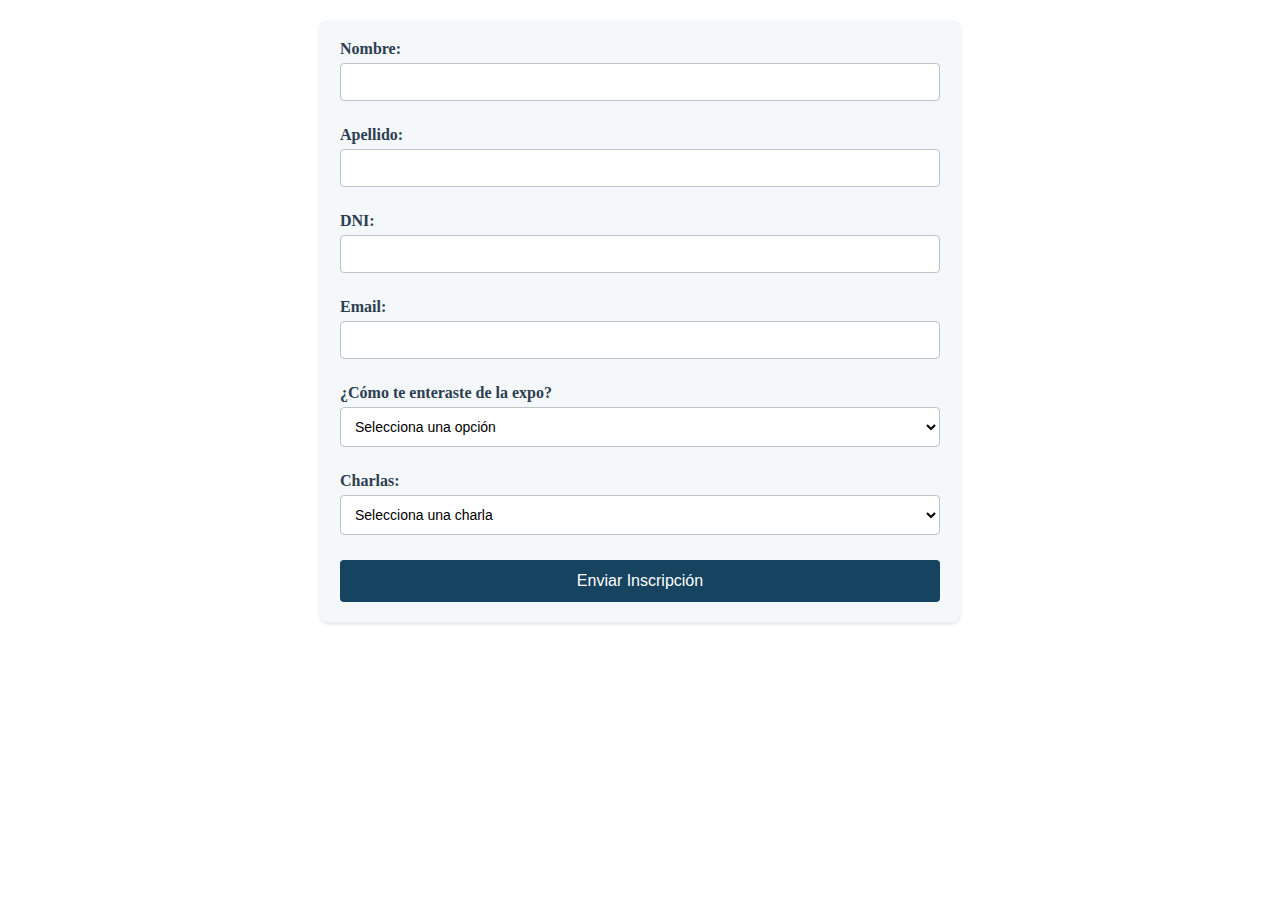
==== inscripciones.html @ 4697dd5a "viendo si asi se puede hacer el diploy" ====
<!DOCTYPE html>
<html lang="es">
<head>
    <meta charset="UTF-8">
    <meta name="viewport" content="width=device-width, initial-scale=1.0">
    <link rel="stylesheet" href="inscripciones.css">
    <link rel="icon" href="logo-principal-UOCRA.png" type="image/x-icon">
    <title>Formulario de Inscripción</title>
</head>
<body>
    <div class="form-container">
        <form id="inscriptionForm">
            <div class="form-group">
                <label for="nombre">Nombre:</label>
                <input type="text" id="nombre" name="nombre" required>
            </div>

            <div class="form-group">
                <label for="apellido">Apellido:</label>
                <input type="text" id="apellido" name="apellido" required>
            </div>

            <div class="form-group">
                <label for="dni">DNI:</label>
                <input type="text" id="dni" name="dni" required>
            </div>

            <div class="form-group">
                <label for="email">Email:</label>
                <input type="email" id="email" name="email" required>
            </div>

            <div class="form-group">
                <label for="enteraste">¿Cómo te enteraste de la expo?</label>
                <select id="enteraste" name="enteraste" required>
                    <option value="">Selecciona una opción</option>
                    <option value="redes">Redes Sociales</option>
                    <option value="amigos">Amigos</option>
                    <option value="email">Email</option>
                    <option value="web">Página Web</option>
                    <option value="otros">Otros</option>
                </select>
            </div>

            <div class="form-group">
                <label for="charlas">Charlas:</label>
                <select id="charlas" name="charlas" required>
                    <option value="">Selecciona una charla</option>
                    <option value="charla1">Sinteplast</option>
                    <option value="charla2">Energias renovables</option>
                    <option value="charla3">Seguridad e higiene</option>
                    <option value="charla4">Formacion profesional</option>
                </select>
            </div>

            <button type="submit">Enviar Inscripción</button>
        </form>
    </div>

    <script>
        document.getElementById('inscriptionForm').addEventListener('submit', function(e) {
            e.preventDefault();
            // Aquí puedes agregar la lógica para procesar el formulario
            alert('Formulario enviado correctamente');
        });
    </script>
</body>
</html>
---- inscripciones.css ----
.form-container {
    max-width: 600px;
    margin: 20px auto;
    padding: 20px;
    background-color: #f5f8fa;
    border-radius: 8px;
    box-shadow: 0 2px 4px rgba(0, 0, 0, 0.1);
}

.form-group {
    margin-bottom: 15px;
}

label {
    display: block;
    margin-bottom: 5px;
    font-weight: bold;
    color: #2c3e50;
}

input, select {
    width: 100%;
    box-sizing: border-box;
    padding: 10px;
    margin-bottom: 10px;
    border: 1px solid #bdc3c7;
    border-radius: 4px;
    font-size: 14px;
}

input:focus, select:focus {
    outline: none;
    border-color: #154360;
    box-shadow: 0 0 5px rgba(52, 152, 219, 0.2);
}

button {
    background-color: #154360;
    color: white;
    padding: 12px 24px;
    border: none;
    border-radius: 4px;
    cursor: pointer;
    font-size: 16px;
    width: 100%;
    transition: background-color 0.3s ease;
}

button:hover {
    background-color: #154360;
}

select {
    background-color: white;
}

/* Responsive adjustments */
@media (max-width: 768px) {
    .form-container {
        margin: 10px;
        padding: 15px;
    }
}
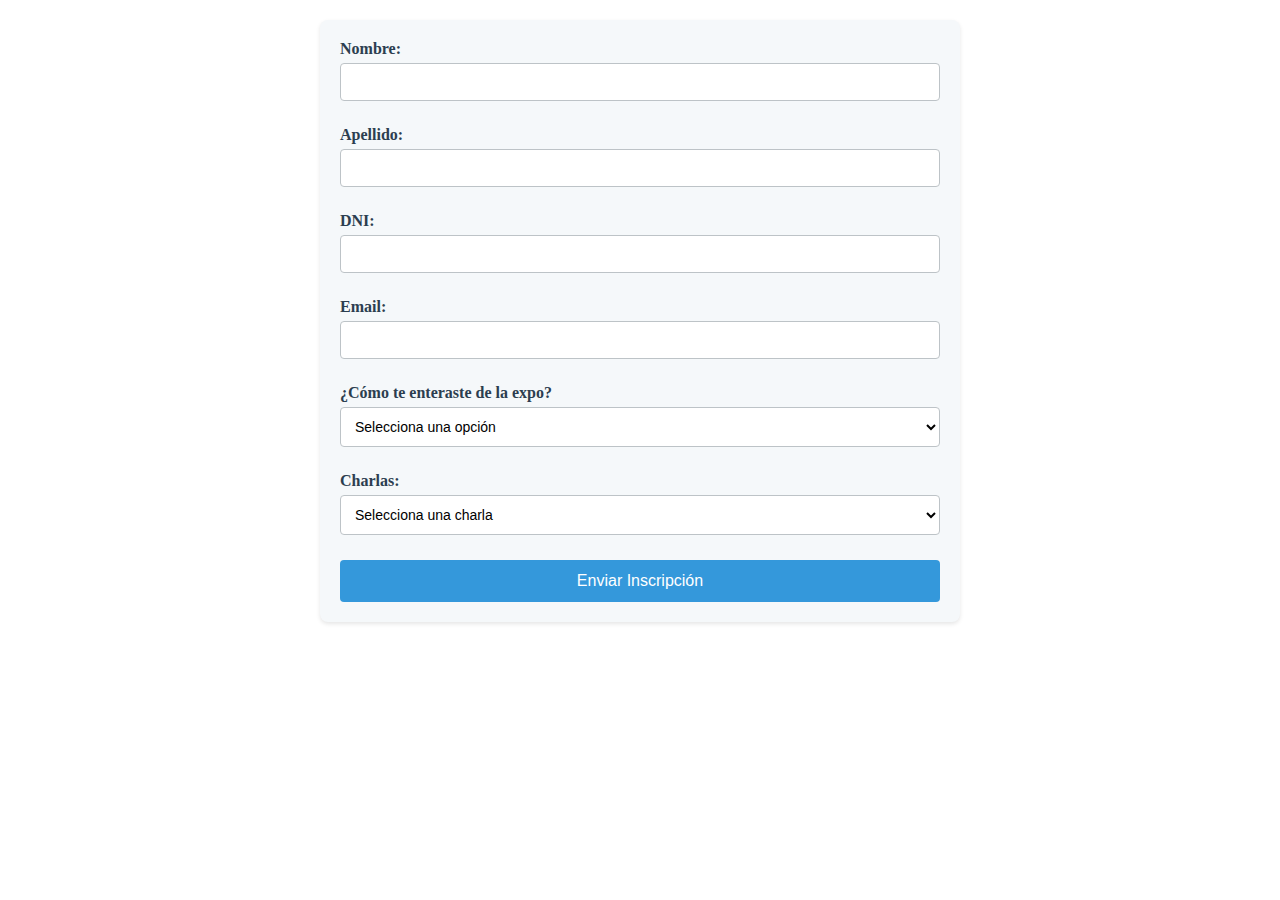
==== commit 5172ee08: "nuevo intento" ====
--- a/inscripciones.html
+++ b/inscripciones.html
@@ -4,7 +4,6 @@
     <meta charset="UTF-8">
     <meta name="viewport" content="width=device-width, initial-scale=1.0">
     <link rel="stylesheet" href="inscripciones.css">
-    <link rel="icon" href="logo-principal-UOCRA.png" type="image/x-icon">
     <title>Formulario de Inscripción</title>
 </head>
 <body>
@@ -46,10 +45,10 @@
                 <label for="charlas">Charlas:</label>
                 <select id="charlas" name="charlas" required>
                     <option value="">Selecciona una charla</option>
-                    <option value="charla1">Sinteplast</option>
-                    <option value="charla2">Energias renovables</option>
-                    <option value="charla3">Seguridad e higiene</option>
-                    <option value="charla4">Formacion profesional</option>
+                    <option value="charla1">Charla 1</option>
+                    <option value="charla2">Charla 2</option>
+                    <option value="charla3">Charla 3</option>
+                    <option value="charla4">Charla 4</option>
                 </select>
             </div>
 
--- a/inscripciones.css
+++ b/inscripciones.css
@@ -30,12 +30,12 @@
 
 input:focus, select:focus {
     outline: none;
-    border-color: #154360;
+    border-color: #3498db;
     box-shadow: 0 0 5px rgba(52, 152, 219, 0.2);
 }
 
 button {
-    background-color: #154360;
+    background-color: #3498db;
     color: white;
     padding: 12px 24px;
     border: none;
@@ -47,7 +47,7 @@
 }
 
 button:hover {
-    background-color: #154360;
+    background-color: #2980b9;
 }
 
 select {
@@ -57,7 +57,28 @@
 /* Responsive adjustments */
 @media (max-width: 768px) {
     .form-container {
-        margin: 10px;
+        margin: 10px auto;
         padding: 15px;
+        width: 100%;
+    }
+    
+    input, select, button {
+        font-size: 16px; /* Better for touch on mobile */
+        padding: 12px 10px;
+    }
+}
+
+@media (max-width: 480px) {
+    .form-container {
+        padding: 10px;
+        margin: 5px auto;
+    }
+    
+    .form-group {
+        margin-bottom: 10px;
+    }
+    
+    label {
+        font-size: 14px;
     }
 }